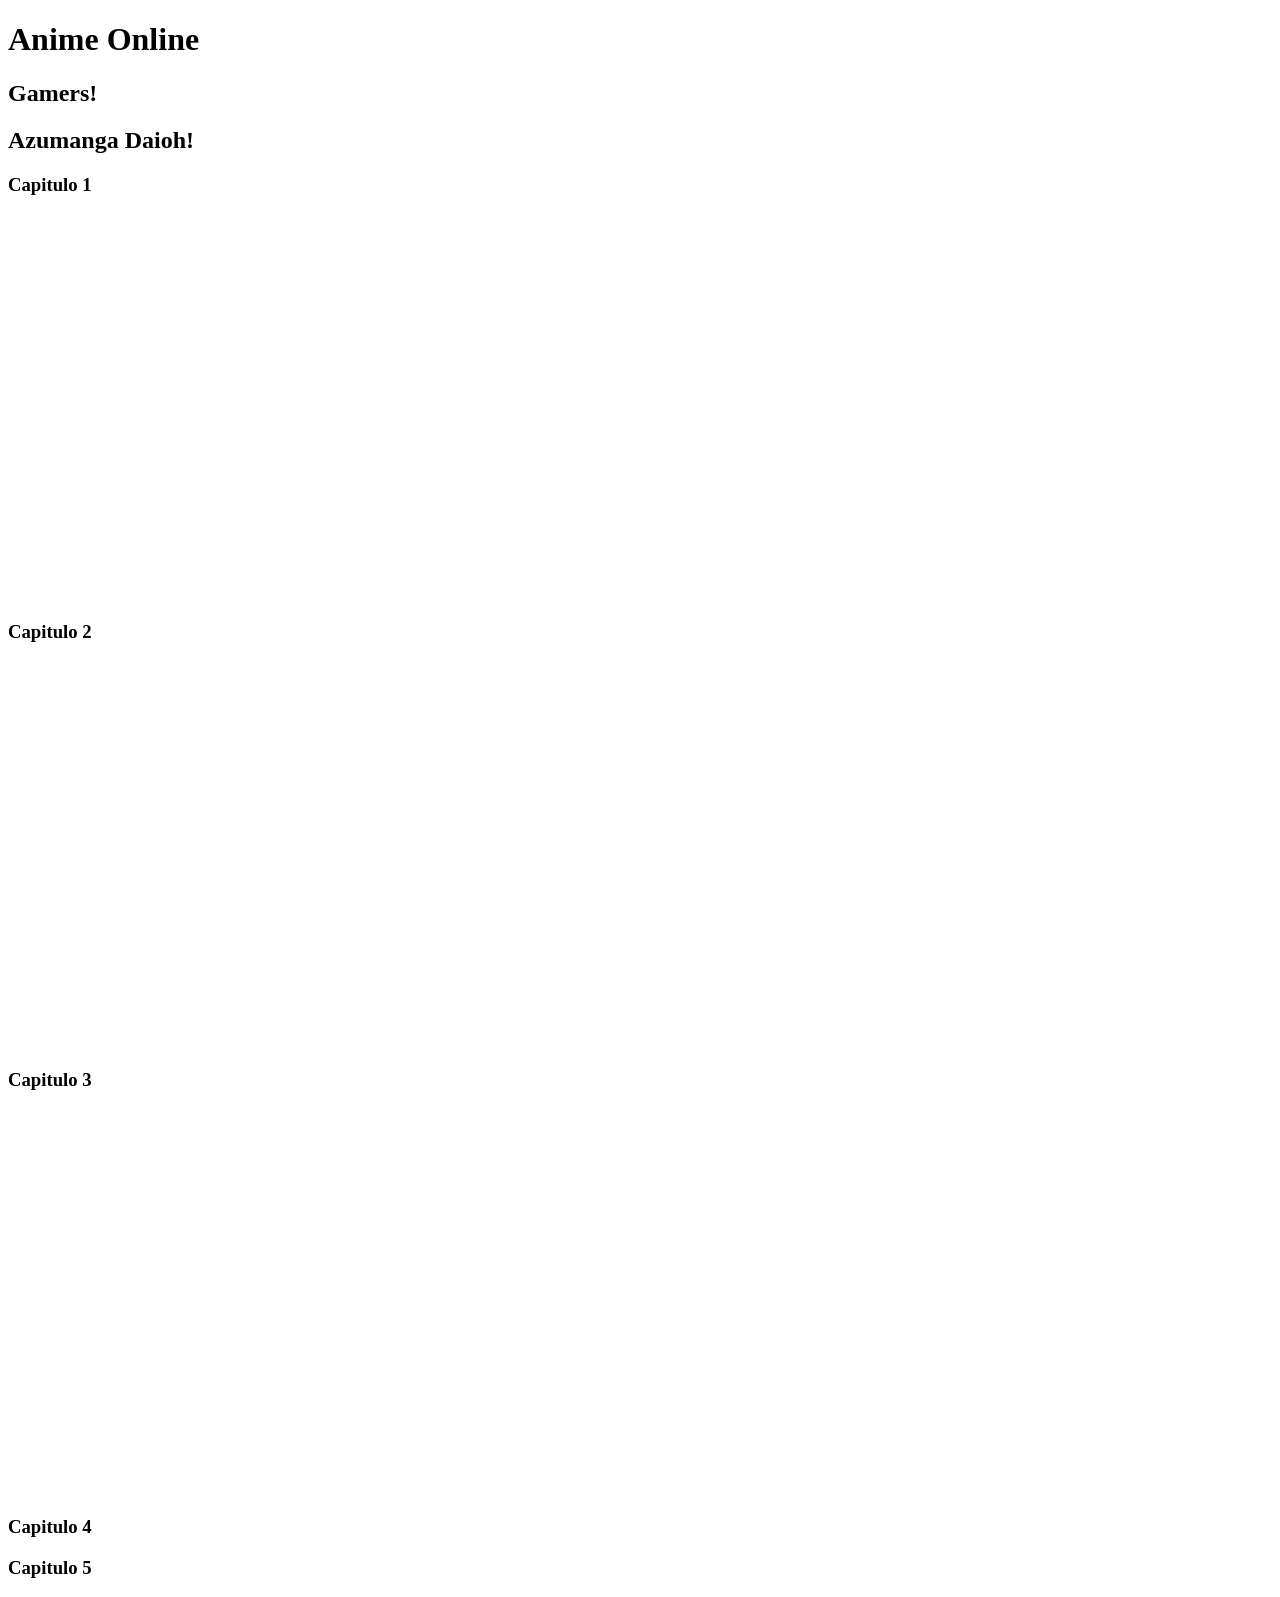
==== frontend/index.html @ ba881ac6 "Agregado capitulo 3" ====
<!DOCTYPE html>
<html lang="es">
<head>
  <meta charset="UTF-8">
  <title>Anime Online</title>
</head>
<body>
  <h1>Anime Online</h1>
  <h2>Gamers!</h2>
  <h2>Azumanga Daioh!</h2>
  <h3>Capitulo 1</h3>
  <iframe src="https://archive.org/embed/azumanga-daioh-full-series-english-sub" width="560" height="384" frameborder="0" webkitallowfullscreen="true" mozallowfullscreen="true" allowfullscreen></iframe>
  <h3>Capitulo 2</h3>
  <iframe src="https://archive.org/embed/azumanga-daioh-full-series-english-sub" width="560" height="384" frameborder="0" webkitallowfullscreen="true" mozallowfullscreen="true" allowfullscreen></iframe>
  <h3>Capitulo 3</h3>
  <iframe src="https://archive.org/embed/azumanga-daioh-full-series-english-sub/EP.02.v1.1640965862.1080p.mp4" width="560" height="384" frameborder="0" webkitallowfullscreen="true" mozallowfullscreen="true" allowfullscreen=""></iframe>
  <h3>Capitulo 4</h3>
  <h3>Capitulo 5</h3>
</body>
</html>
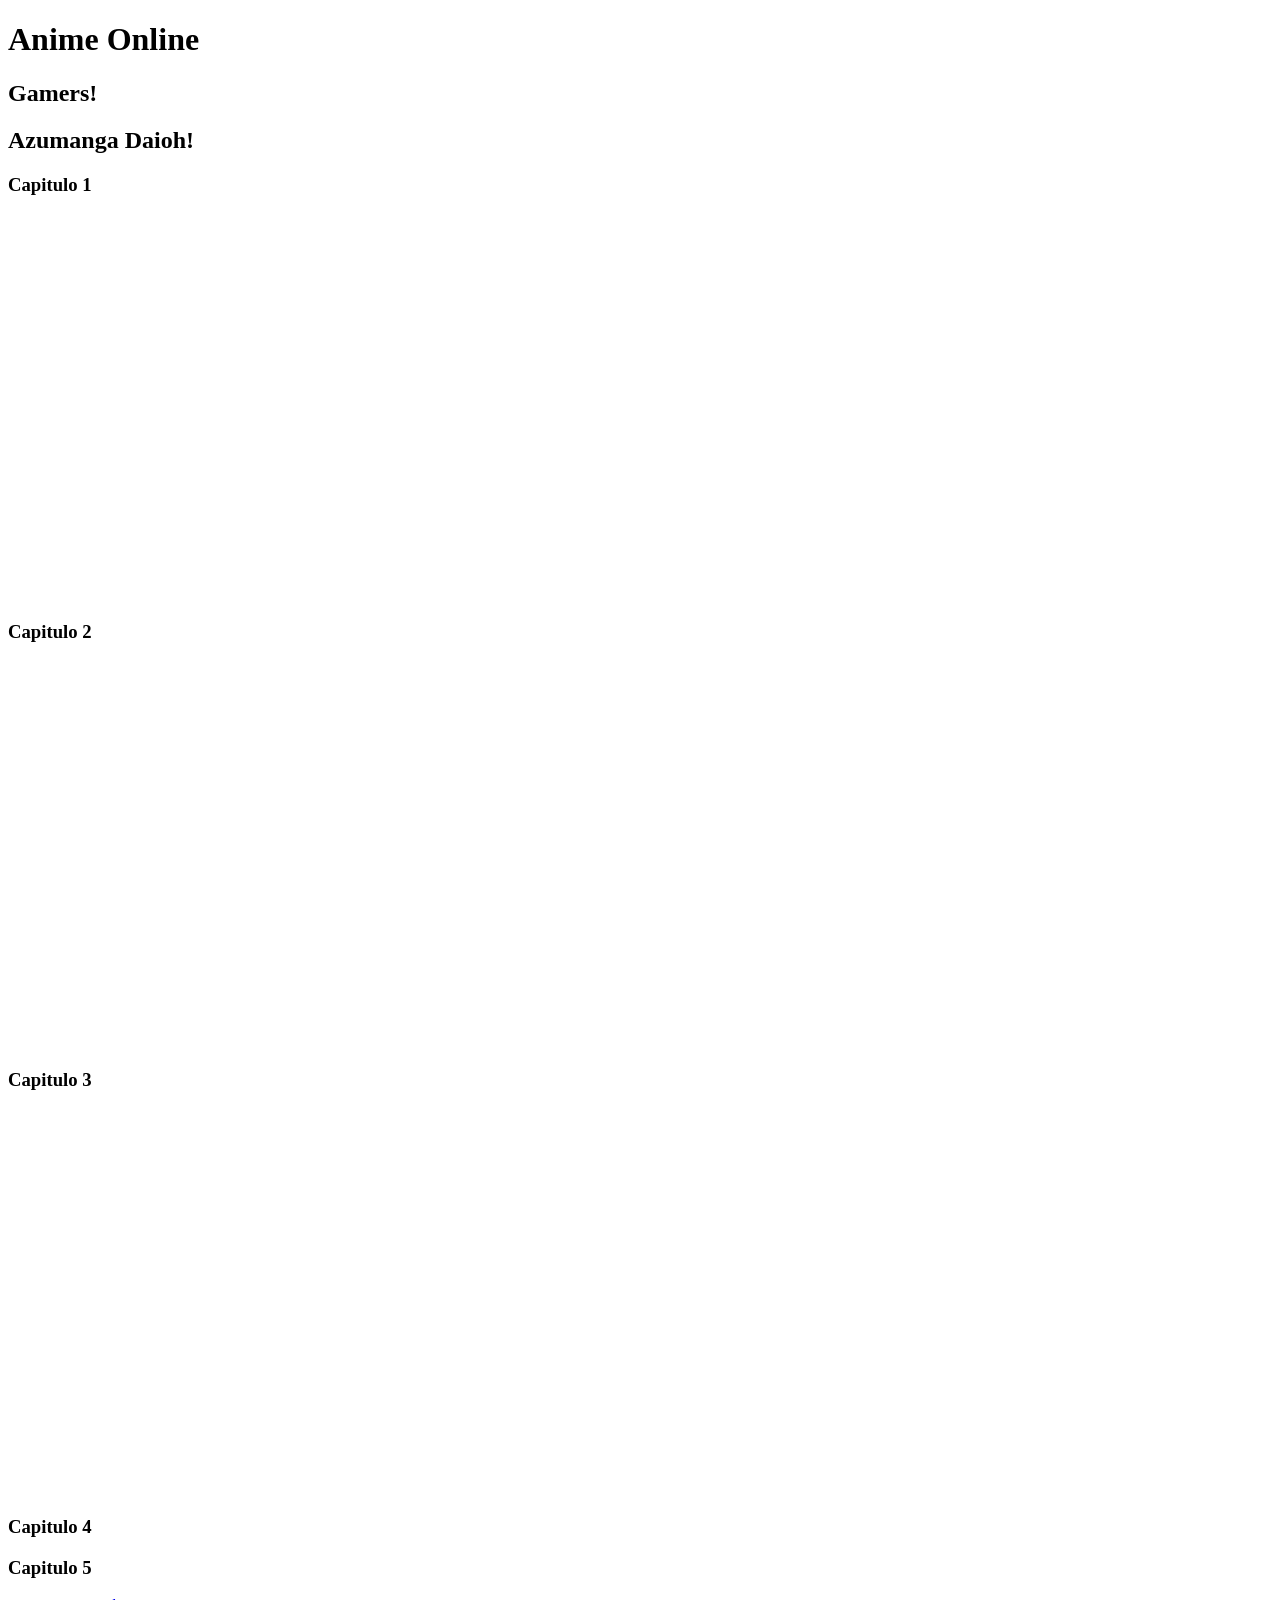
==== commit 6a8f005c: "Agregado pagina 2 de Azumanga Daioh" ====
--- a/frontend/index.html
+++ b/frontend/index.html
@@ -16,5 +16,6 @@
   <iframe src="https://archive.org/embed/azumanga-daioh-full-series-english-sub/EP.02.v1.1640965862.1080p.mp4" width="560" height="384" frameborder="0" webkitallowfullscreen="true" mozallowfullscreen="true" allowfullscreen=""></iframe>
   <h3>Capitulo 4</h3>
   <h3>Capitulo 5</h3>
+  <a href="azumanga-daioh.html">Azumanga Daioh!</a>
 </body>
 </html>
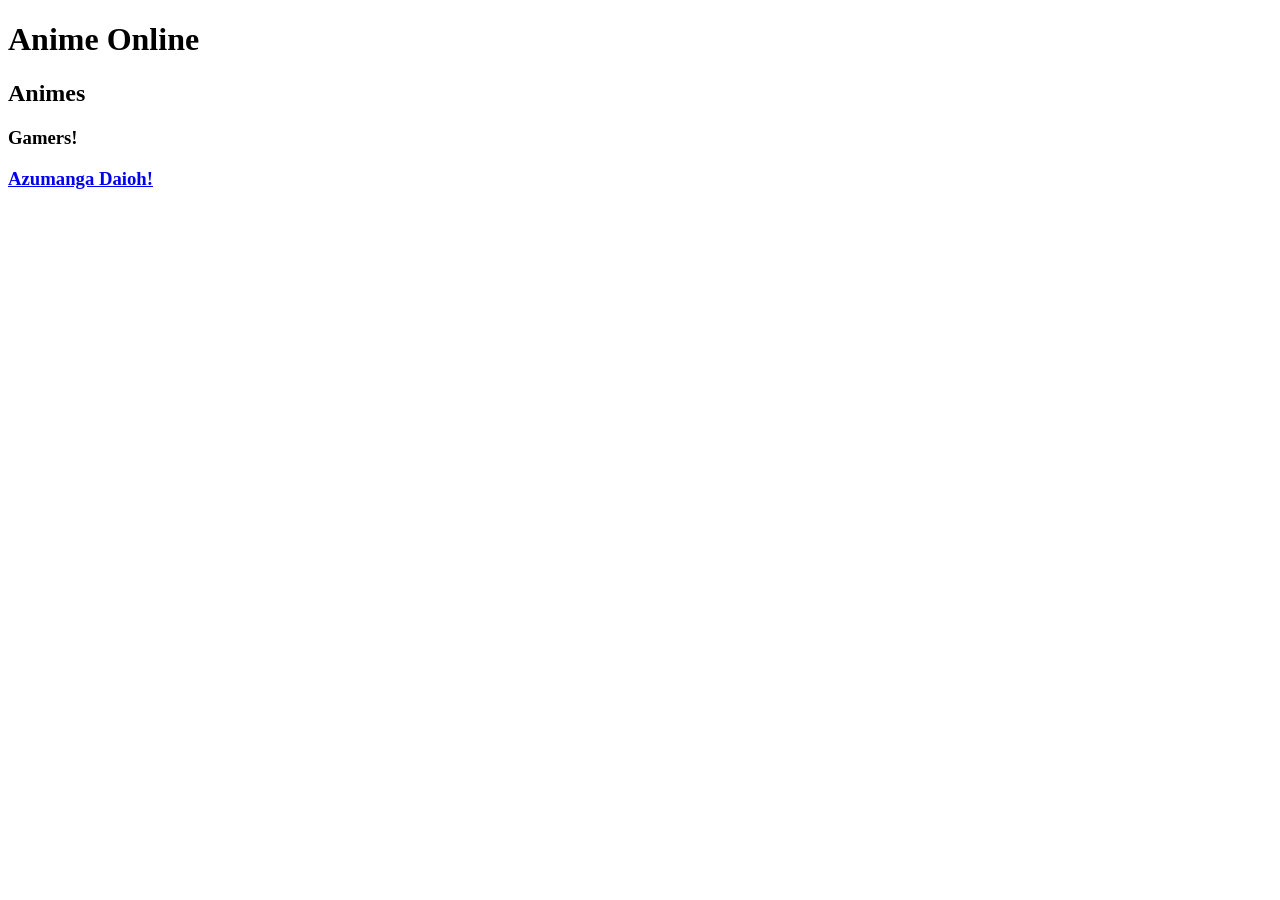
==== commit fe82b8de: "Azumanga a su pagina" ====
--- a/frontend/index.html
+++ b/frontend/index.html
@@ -6,16 +6,8 @@
 </head>
 <body>
   <h1>Anime Online</h1>
-  <h2>Gamers!</h2>
-  <h2>Azumanga Daioh!</h2>
-  <h3>Capitulo 1</h3>
-  <iframe src="https://archive.org/embed/azumanga-daioh-full-series-english-sub" width="560" height="384" frameborder="0" webkitallowfullscreen="true" mozallowfullscreen="true" allowfullscreen></iframe>
-  <h3>Capitulo 2</h3>
-  <iframe src="https://archive.org/embed/azumanga-daioh-full-series-english-sub" width="560" height="384" frameborder="0" webkitallowfullscreen="true" mozallowfullscreen="true" allowfullscreen></iframe>
-  <h3>Capitulo 3</h3>
-  <iframe src="https://archive.org/embed/azumanga-daioh-full-series-english-sub/EP.02.v1.1640965862.1080p.mp4" width="560" height="384" frameborder="0" webkitallowfullscreen="true" mozallowfullscreen="true" allowfullscreen=""></iframe>
-  <h3>Capitulo 4</h3>
-  <h3>Capitulo 5</h3>
-  <a href="azumanga-daioh.html">Azumanga Daioh!</a>
+  <h2>Animes</h2>
+  <h3>Gamers!</h3>
+  <a href="azumanga-daioh.html"><h3>Azumanga Daioh!</h3></a>
 </body>
 </html>
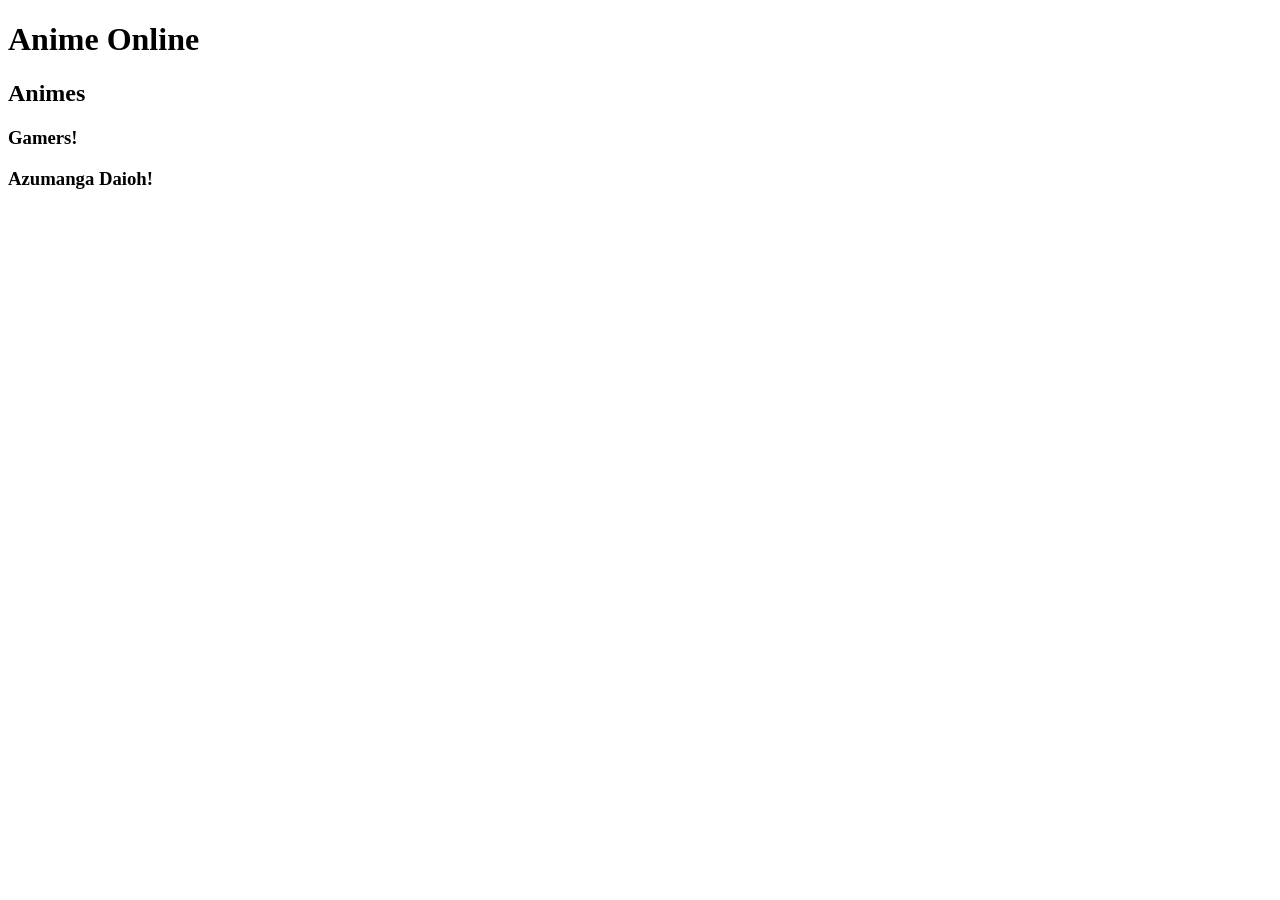
==== commit 0688cdf3: "error controlado" ====
--- a/frontend/index.html
+++ b/frontend/index.html
@@ -7,7 +7,7 @@
 <body>
   <h1>Anime Online</h1>
   <h2>Animes</h2>
-  <h3>Gamers!</h3>
+  <h3>Gamers!</h3
   <a href="azumanga-daioh.html"><h3>Azumanga Daioh!</h3></a>
 </body>
 </html>
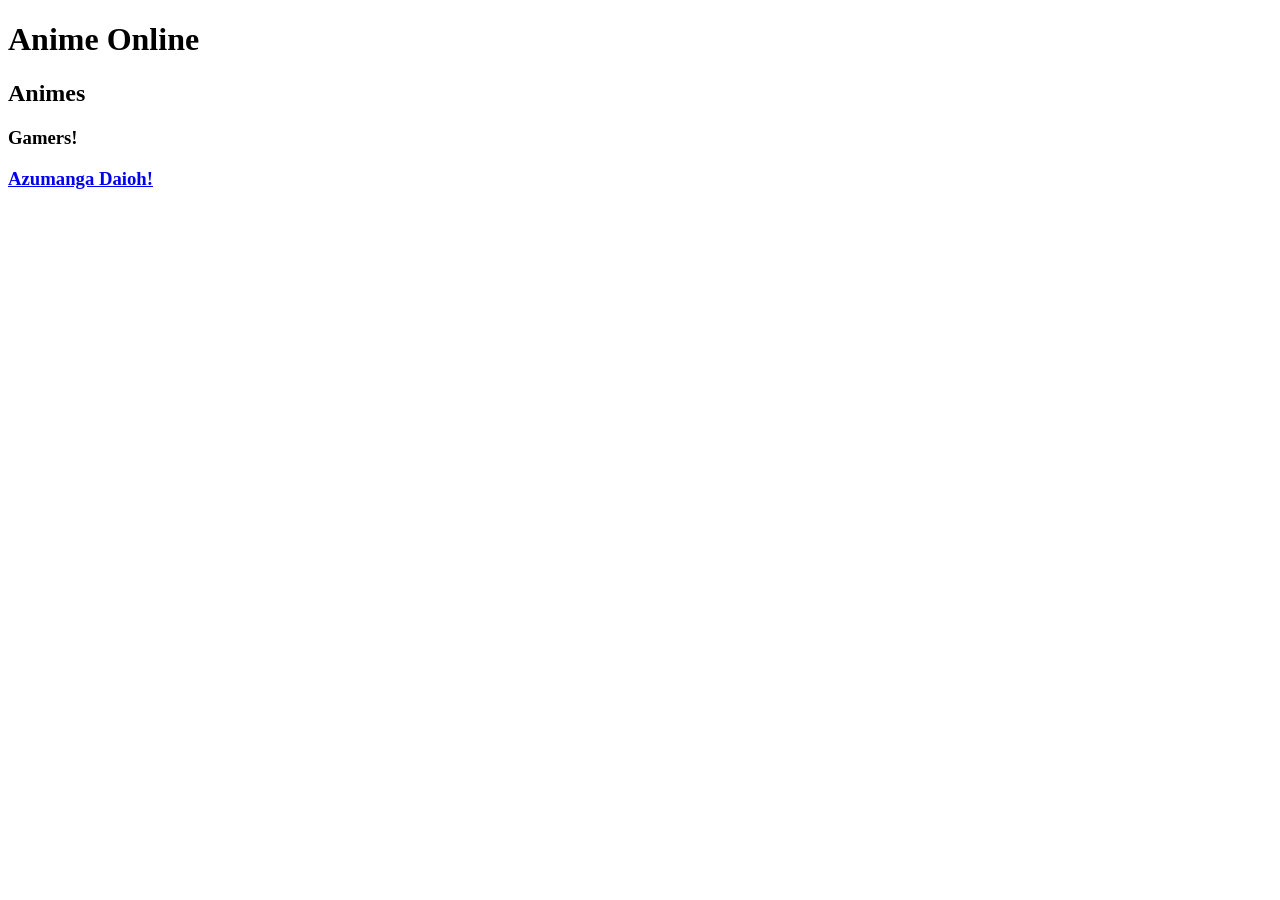
==== commit 54980f90: "Correcion index.html" ====
--- a/frontend/index.html
+++ b/frontend/index.html
@@ -7,7 +7,7 @@
 <body>
   <h1>Anime Online</h1>
   <h2>Animes</h2>
-  <h3>Gamers!</h3
+  <h3>Gamers!</h3>
   <a href="azumanga-daioh.html"><h3>Azumanga Daioh!</h3></a>
 </body>
 </html>
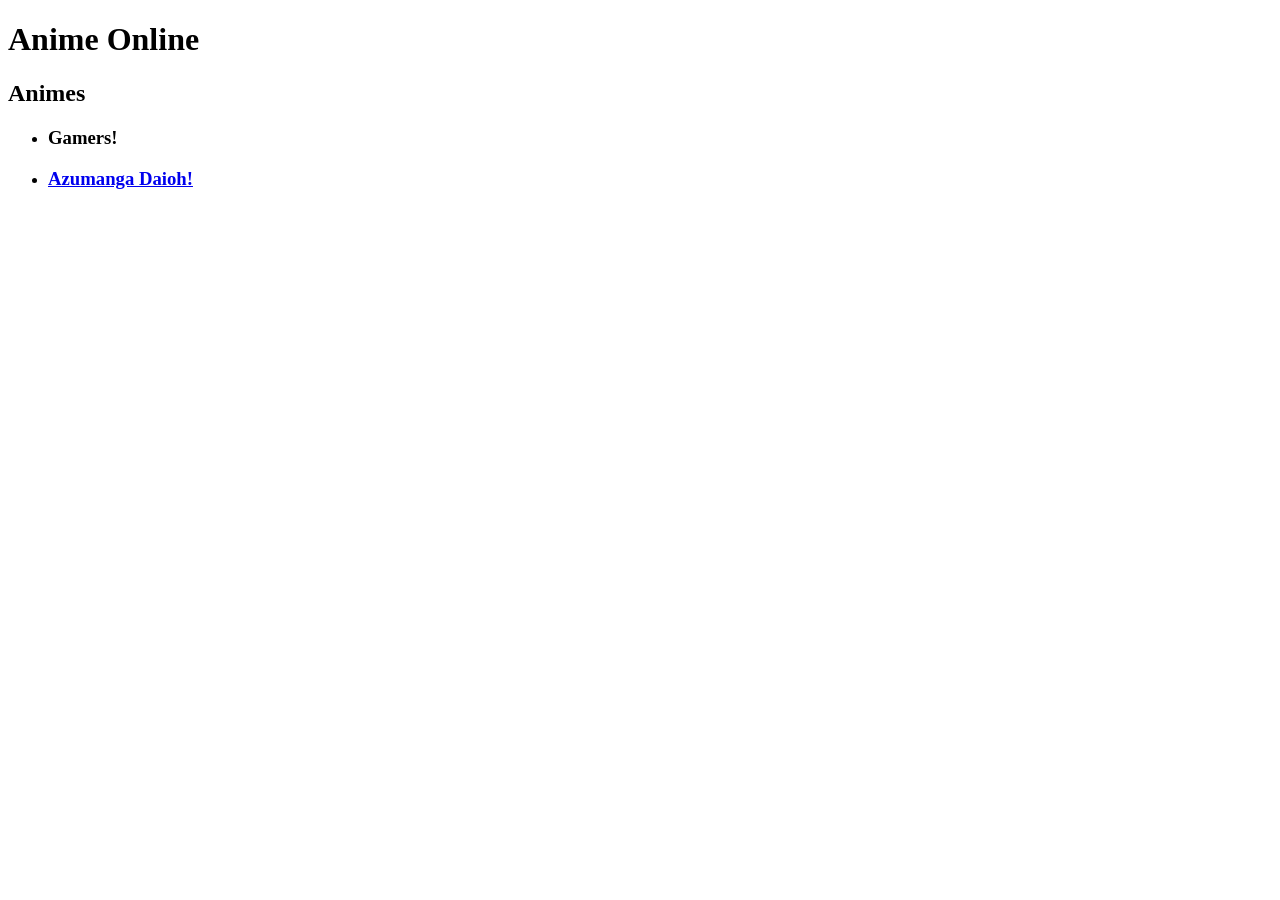
==== commit cf6758a5: "Agregado listas no ordenadas" ====
--- a/frontend/index.html
+++ b/frontend/index.html
@@ -7,7 +7,9 @@
 <body>
   <h1>Anime Online</h1>
   <h2>Animes</h2>
-  <h3>Gamers!</h3>
-  <a href="azumanga-daioh.html"><h3>Azumanga Daioh!</h3></a>
+  <ul>
+    <li><h3>Gamers!</h3></li>
+    <li><a href="azumanga-daioh.html"><h3>Azumanga Daioh!</h3></a></li>
+    </ul>
 </body>
 </html>
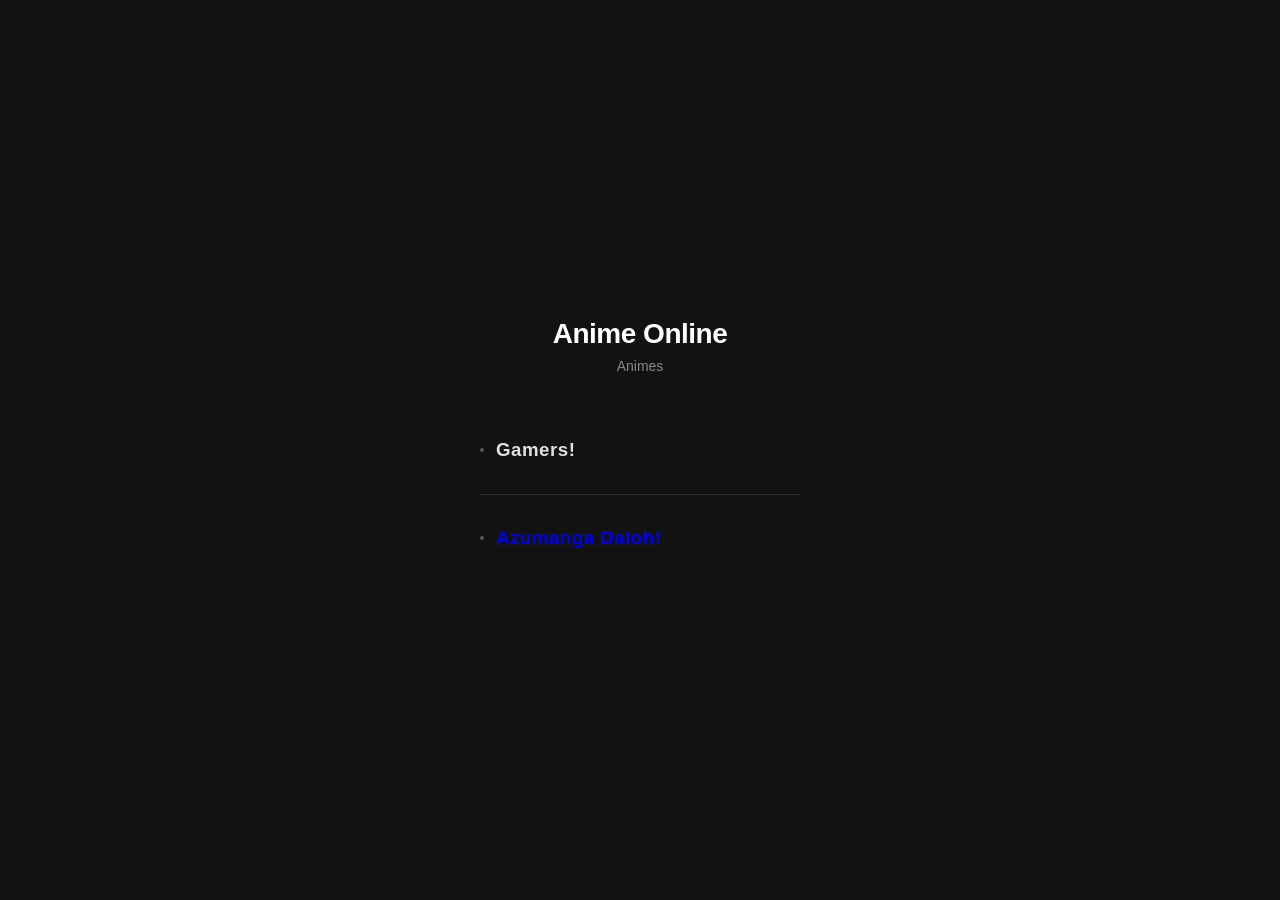
==== commit 7b6155bc: "Cambios a el css" ====
--- a/frontend/index.html
+++ b/frontend/index.html
@@ -1,15 +1,19 @@
 <!DOCTYPE html>
 <html lang="es">
 <head>
-  <meta charset="UTF-8">
-  <title>Anime Online</title>
+    <meta charset="UTF-8">
+    <link rel="stylesheet" href="css/style.css">
+    <title>Anime Online</title>
 </head>
 <body>
-  <h1>Anime Online</h1>
-  <h2>Animes</h2>
-  <ul>
-    <li><h3>Gamers!</h3></li>
-    <li><a href="azumanga-daioh.html"><h3>Azumanga Daioh!</h3></a></li>
-    </ul>
+    <div class="contenedor-principal">
+        <h1 class="titulo-principal">Anime Online</h1>
+        <p class="subtitulo">Animes</p>
+    
+        <ul class="mi-lista">
+            <li><h3>Gamers!</h3></li>
+            <li><a href="azumanga-daioh.html"><h3>Azumanga Daioh!</h3></a></li>
+        </ul>
+    </div>
 </body>
 </html>
--- a/frontend/css/style.css
+++ b/frontend/css/style.css
@@ -0,0 +1,91 @@
+/* Fondo de la página y tipografía general */
+body {
+    background-color: #121212; /* Fondo oscuro sutil */
+    color: #e0e0e0;            /* Texto gris claro para evitar fatiga visual */
+    font-family: -apple-system, BlinkMacSystemFont, "Segoe UI", Roboto, Helvetica, Arial, sans-serif;
+    display: flex;
+    justify-content: center;   /* Centra la lista horizontalmente */
+    align-items: center;       /* Centra la lista verticalmente */
+    height: 100vh;             /* Usa todo el alto de la pantalla */
+    margin: 0;
+}
+
+/* ... (mantiene los estilos que ya tenías en body) ... */
+
+/* Contenedor para alinear los textos y la lista en bloque */
+.contenedor-principal {
+    text-align: center;        /* Centra de forma automática todos los textos internos */
+    width: 100%;
+    max-width: 320px;          /* Mantiene el mismo ancho que tu lista */
+    padding: 20px;
+}
+
+/* Estilos para el Título Principal */
+.titulo-principal {
+    color: #ffffff;            /* Blanco puro para que resalte */
+    font-size: 28px;           /* Tamaño grande pero elegante */
+    font-weight: 600;          /* Grosor semi-negrita */
+    margin: 0 0 8px 0;         /* Elimina márgenes extra y deja 8px abajo */
+    letter-spacing: -0.5px;    /* Junta ligeramente las letras (look premium) */
+}
+
+/* Estilos para el Subtítulo */
+.subtitulo {
+    color: #888888;            /* Gris opaco para dar jerarquía visual */
+    font-size: 14px;           /* Más pequeño que el título */
+    margin: 0 0 32px 0;        /* Deja un buen espacio (32px) antes de que empiece la lista */
+    font-weight: 400;
+}
+
+/* Ajuste sutil para tu lista existente */
+.mi-lista {
+    list-style: none;
+    padding: 0;
+    margin: 0;
+    width: 100%;
+    text-align: left;          /* Hace que el TEXTO de la lista se alinee a la izquierda, */
+                               /* manteniendo un look limpio de código. */
+}
+
+/* ... (el resto de tus estilos li, li:hover y li::before se quedan igual) ... */
+
+
+/* Estilo de cada elemento de la lista */
+.mi-lista li {
+    padding: 14px 0;           /* Espaciado limpio arriba y abajo */
+    border-bottom: 1px solid #2c2c2c; /* Línea divisoria sutil oscura */
+    font-size: 16px;
+    letter-spacing: 0.5px;     /* Separa ligeramente las letras */
+    display: flex;
+    align-items: center;
+    transition: all 0.2s ease; /* Transición suave para el efecto hover */
+}
+
+/* Quita la línea divisoria al último elemento */
+.mi-lista li:last-child {
+    border-bottom: none;
+}
+
+/* Efecto interactivo al pasar el mouse (Hover) */
+.mi-lista li:hover {
+    color: #ffffff;            /* El texto se ilumina a blanco puro */
+    transform: translateX(4px); /* Desplazamiento mínimo hacia la derecha */
+    cursor: pointer;
+}
+
+/* Pequeño punto minimalista decorativo antes del texto */
+.mi-lista li::before {
+    content: "";
+    display: inline-block;
+    width: 4px;
+    height: 4px;
+    background-color: #555555; /* Punto gris muy discreto */
+    border-radius: 50%;
+    margin-right: 12px;
+    transition: background-color 0.2s ease;
+}
+
+/* El punto decorativo también cambia de color al pasar el mouse */
+.mi-lista li:hover::before {
+    background-color: #00adb5; /* Color de acento turquesa */
+}
